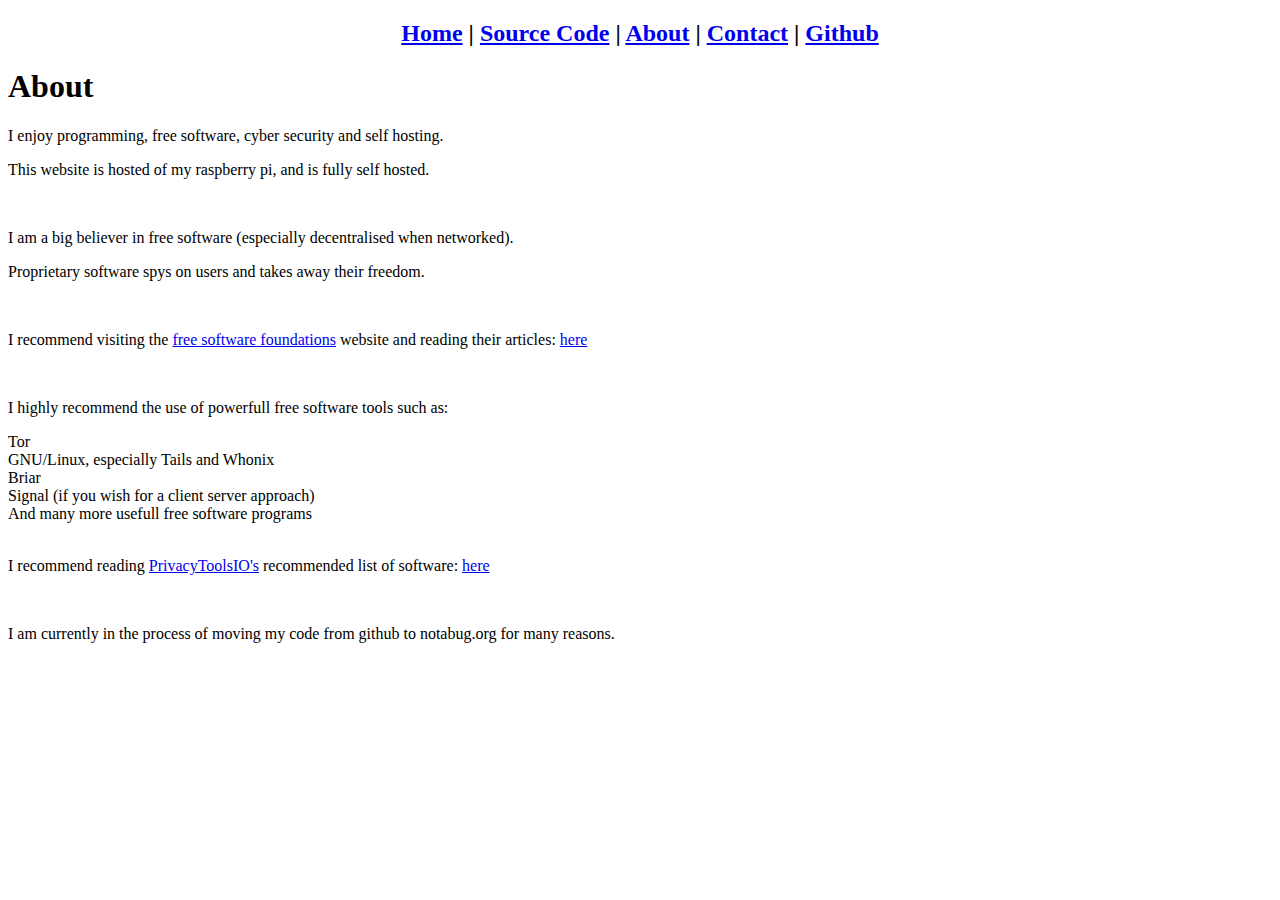
==== src/pages/about.html @ 27f9e5c1 "Add site" ====
<!DOCTYPE html>
<html lang="en">
<head>
  <title>Ben Armstead</title>
  <link rel="icon" href="/images/favicon.ico" type="image/x-icon">
  <meta charset="utf-8" name="viewport" content="width=device-width, initial-scale=1.0"/>
  <link rel='stylesheet' type='text/css' href='/css/sub_pages.css'>
</head>

<body>
  <div class="header">
      <h2 style="text-align: center;"><a href="/index.html">Home</a> | <a href="/pages/source_code.html">Source Code</a> | <a href="/pages/about.html">About</a> | <a href="/pages/contact.html">Contact</a> | <a href="https://github.com/benarmstead" target="_blank">Github</a></h2>

  </div>

  <div class="main">
    <h1>About</h1>

    <p>I enjoy programming, free software, cyber security and self hosting.</p>
    <p>This website is hosted of my raspberry pi, and is fully self hosted.</p><br>
    <p>I am a big believer in free software (especially decentralised when networked).</p>
    <p>Proprietary software spys on users and takes away their freedom.</p><br>
    <p>I recommend visiting the <a href="https://www.fsf.org" target="_blank">free software foundations</a> website and reading their articles: <a href="https://www.fsf.org/" target="_blank">here</a></p><br>

    <p>I highly recommend the use of powerfull free software tools such as:</p>
    <li>Tor</li>
    <li>GNU/Linux, especially Tails and Whonix</li>
    <li>Briar</li>
    <li>Signal (if you wish for a client server approach)</li>
    <li>And many more usefull free software programs</li>
    <br>
    <p>I recommend reading <a href="https://www.privacytools.io/" target="_blank">PrivacyToolsIO's</a> recommended list of software: <a href="https://www.privacytools.io/" target="_blank">here</a></p>
    <br><p>I am currently in the process of moving my code from github to notabug.org for many reasons.</p>

  <div>
</body>

</html>
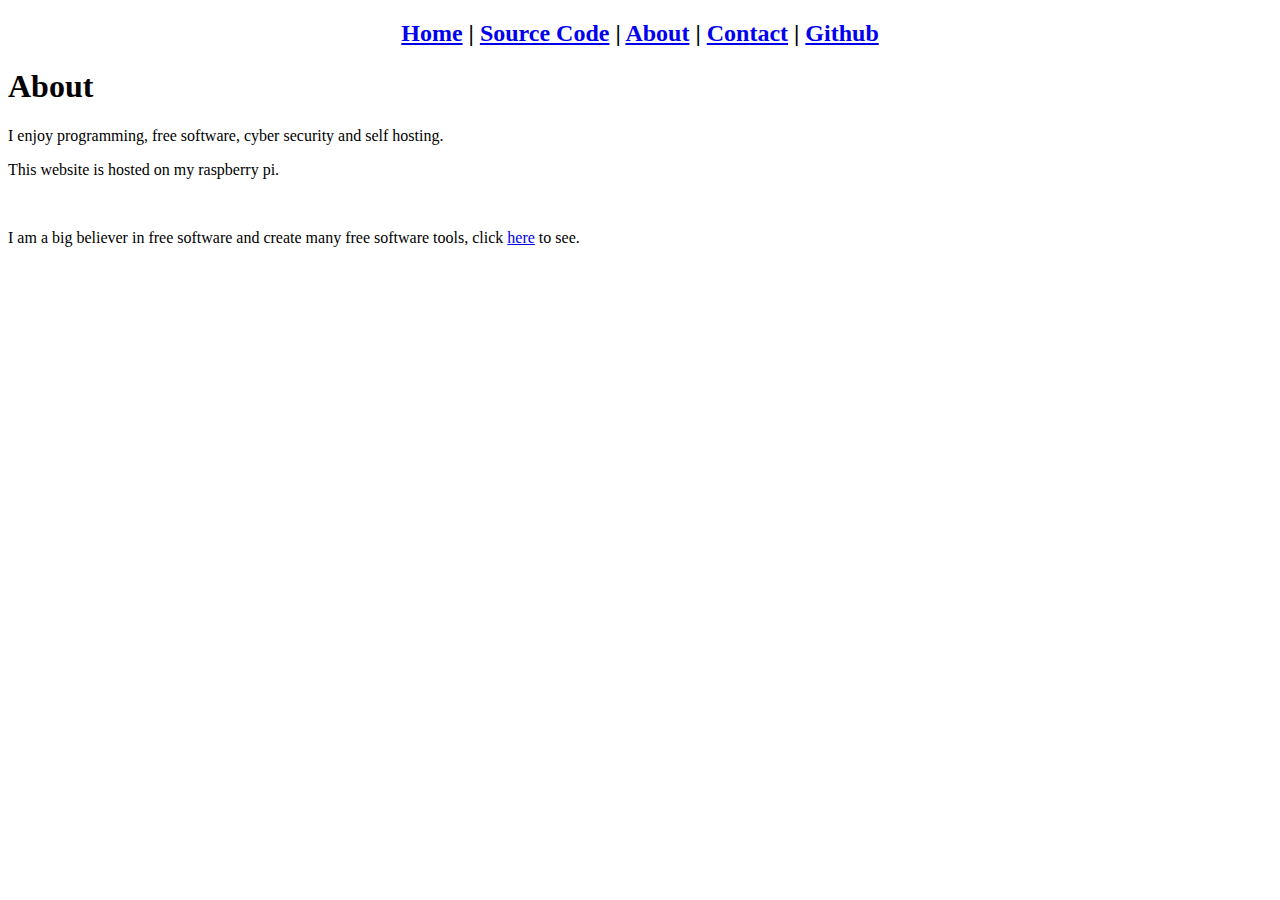
==== commit b4ee11dd: "General updates" ====
--- a/src/pages/about.html
+++ b/src/pages/about.html
@@ -1,38 +1,23 @@
 <!DOCTYPE html>
 <html lang="en">
-<head>
-  <title>Ben Armstead</title>
-  <link rel="icon" href="/images/favicon.ico" type="image/x-icon">
-  <meta charset="utf-8" name="viewport" content="width=device-width, initial-scale=1.0"/>
-  <link rel='stylesheet' type='text/css' href='/css/sub_pages.css'>
-</head>
+	<head>
+		<title>Ben Armstead</title>
+		<link rel="icon" href="/images/favicon.ico" type="image/x-icon">
+		<meta charset="utf-8" name="viewport" content="width=device-width, initial-scale=1.0"/>
+		<link rel='stylesheet' type='text/css' href='/css/sub_pages.css'>
+	</head>
 
-<body>
-  <div class="header">
-      <h2 style="text-align: center;"><a href="/index.html">Home</a> | <a href="/pages/source_code.html">Source Code</a> | <a href="/pages/about.html">About</a> | <a href="/pages/contact.html">Contact</a> | <a href="https://github.com/benarmstead" target="_blank">Github</a></h2>
+	<body>
+		<div class="header">
+			<h2 style="text-align: center;"><a href="/index.html">Home</a> | <a href="/pages/source_code.html">Source Code</a> | <a href="/pages/about.html">About</a> | <a href="/pages/contact.html">Contact</a> | <a href="https://github.com/benarmstead" target="_blank">Github</a></h2>
+	  	</div>
 
-  </div>
-
-  <div class="main">
-    <h1>About</h1>
-
-    <p>I enjoy programming, free software, cyber security and self hosting.</p>
-    <p>This website is hosted of my raspberry pi, and is fully self hosted.</p><br>
-    <p>I am a big believer in free software (especially decentralised when networked).</p>
-    <p>Proprietary software spys on users and takes away their freedom.</p><br>
-    <p>I recommend visiting the <a href="https://www.fsf.org" target="_blank">free software foundations</a> website and reading their articles: <a href="https://www.fsf.org/" target="_blank">here</a></p><br>
-
-    <p>I highly recommend the use of powerfull free software tools such as:</p>
-    <li>Tor</li>
-    <li>GNU/Linux, especially Tails and Whonix</li>
-    <li>Briar</li>
-    <li>Signal (if you wish for a client server approach)</li>
-    <li>And many more usefull free software programs</li>
-    <br>
-    <p>I recommend reading <a href="https://www.privacytools.io/" target="_blank">PrivacyToolsIO's</a> recommended list of software: <a href="https://www.privacytools.io/" target="_blank">here</a></p>
-    <br><p>I am currently in the process of moving my code from github to notabug.org for many reasons.</p>
-
-  <div>
-</body>
+	  	<div class="main">
+	    		<h1>About</h1>
+			<p>I enjoy programming, free software, cyber security and self hosting.</p>
+			<p>This website is hosted on my raspberry pi.</p><br>
+			<p>I am a big believer in free software and create many free software tools, click <a href="https://benarmstead.co.uk/pages/projects.html">here</a> to see.</p>
+	  	<div>
+	</body>
 
 </html>
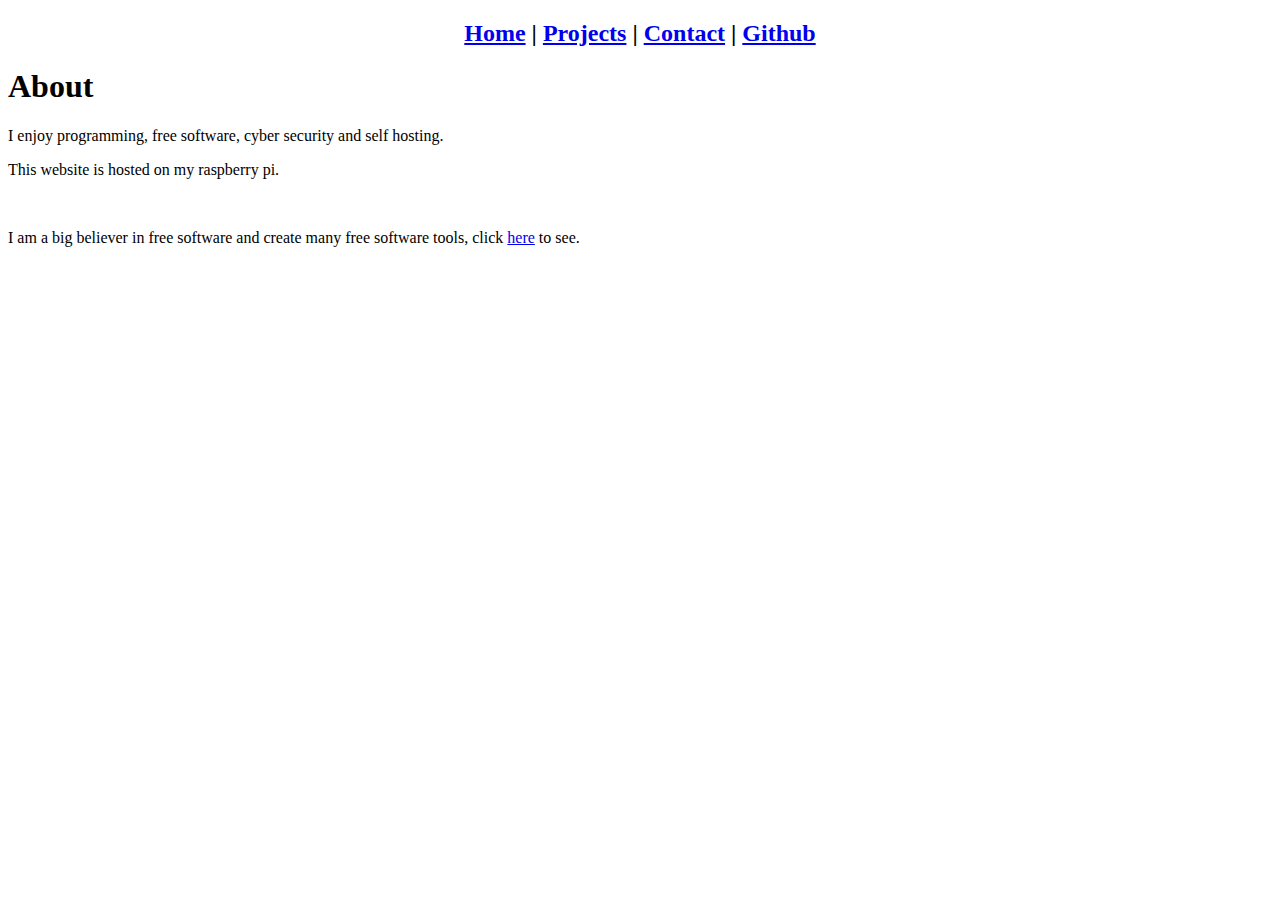
==== commit 022aebb6: "Remove About page, remove shtml, modify menu" ====
--- a/src/pages/about.html
+++ b/src/pages/about.html
@@ -9,7 +9,7 @@
 
 	<body>
 		<div class="header">
-			<h2 style="text-align: center;"><a href="/index.html">Home</a> | <a href="/pages/source_code.html">Source Code</a> | <a href="/pages/about.html">About</a> | <a href="/pages/contact.html">Contact</a> | <a href="https://github.com/benarmstead" target="_blank">Github</a></h2>
+			<h2 style="text-align: center;"><a href="/index.html">Home</a> | <a href="/pages/projects.html">Projects</a> | <a href="/pages/contact.html">Contact</a> | <a href="https://github.com/benarmstead" target="_blank">Github</a></h2>
 	  	</div>
 
 	  	<div class="main">
